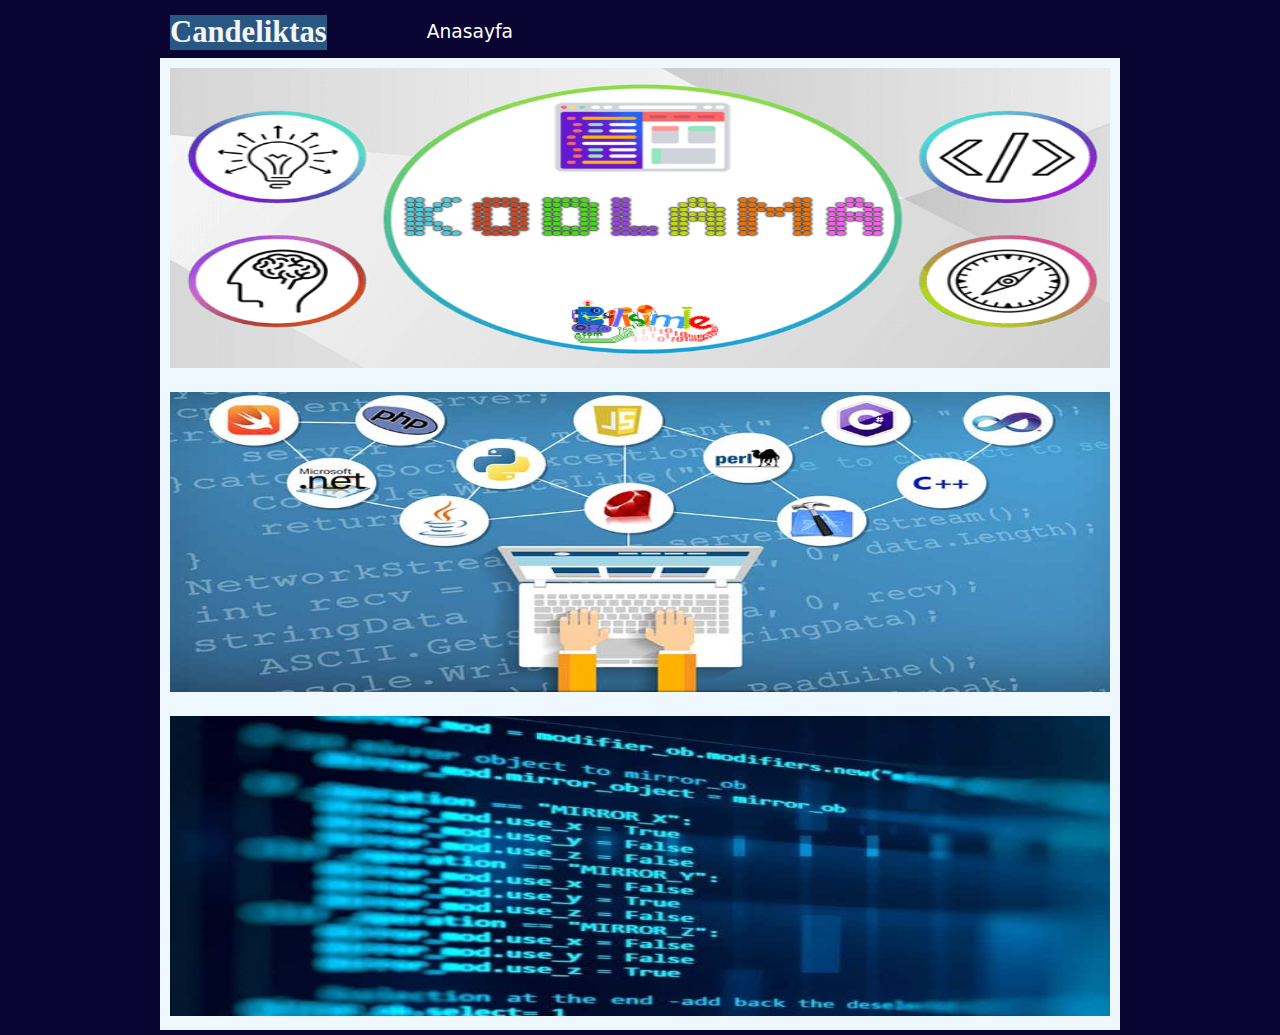
==== anasayfa.html @ 9603bf99 "Website" ====
<!doctype html>
<html>
<head>
<meta charset="utf-8">
<title>Candeliktas</title>
</head>
 <link href="style.css" rel="stylesheet" type="text/css">
<body>
<div class="sayfa">
	<div id="ust">
			<h1 id="logo">Candeliktas</h1>
			<ul id="menu">
				<li><a href="anasayfa.html">Anasayfa</a></li>
			</ul>
 
		<div class="temizle"></div>
	</div>
	<div id="icerik">
		<div id="galeri">
			<img src="kodlama.png" alt="kodlama">
			<img src="kodlama2.png" alt="kodlama">
			<img src="kodlama3.png" alt="kodlama">

		<div class="temizle"></div>
	</div>
</div>
</body>
</html>
---- style.css ----
/* CSS Document */
body,h1{
	margin: 0px;
	padding: 0px;
}
body{
	background-color: #0A0433;
}
.sayfa{
	width: 960px;
	margin: 5px auto;
}
#logo{
	float: left;
	color:whitesmoke;
	font-size: 23pt;
	font-family: Verdana;
	font-weight: bolder;
	margin-top: 10px;
	margin-right: 40px;
	margin-left: 10px;
	background-color: #295784;
}
 
#menu{
	float: left;
	list-style: none;
}
#menu li{
	float: left;
}
#menu li a{
	text-decoration: none;
	color: white;
	padding-right: 20px;
	padding-left: 20px;
	font-family: "Lucida Grande", "Lucida Sans Unicode", "Lucida Sans", "DejaVu Sans", Verdana, "sans-serif";
	font-size: 14pt;
}
#menu li a:hover{
	background-color: #295784;
	border-radius: 10px;
}
 
#icerik{
	background-color: aliceblue;
 
}
#galeri img{
	height: 300px;
	width: 940px;
	margin: 10px 10px;
}
 
.yazi{
	width: 300px;
	float: left;
	background-color: #5E95E0;
	margin-left: 15px;
	margin-bottom: 30px;
}
.yazi h1{
	color: whitesmoke;
	margin-left: 10px;
}
 
.yazi p{
	text-indent: 20px;
	text-align: justify;
	margin: 10px;
}
.temizle{
	clear: both;
}
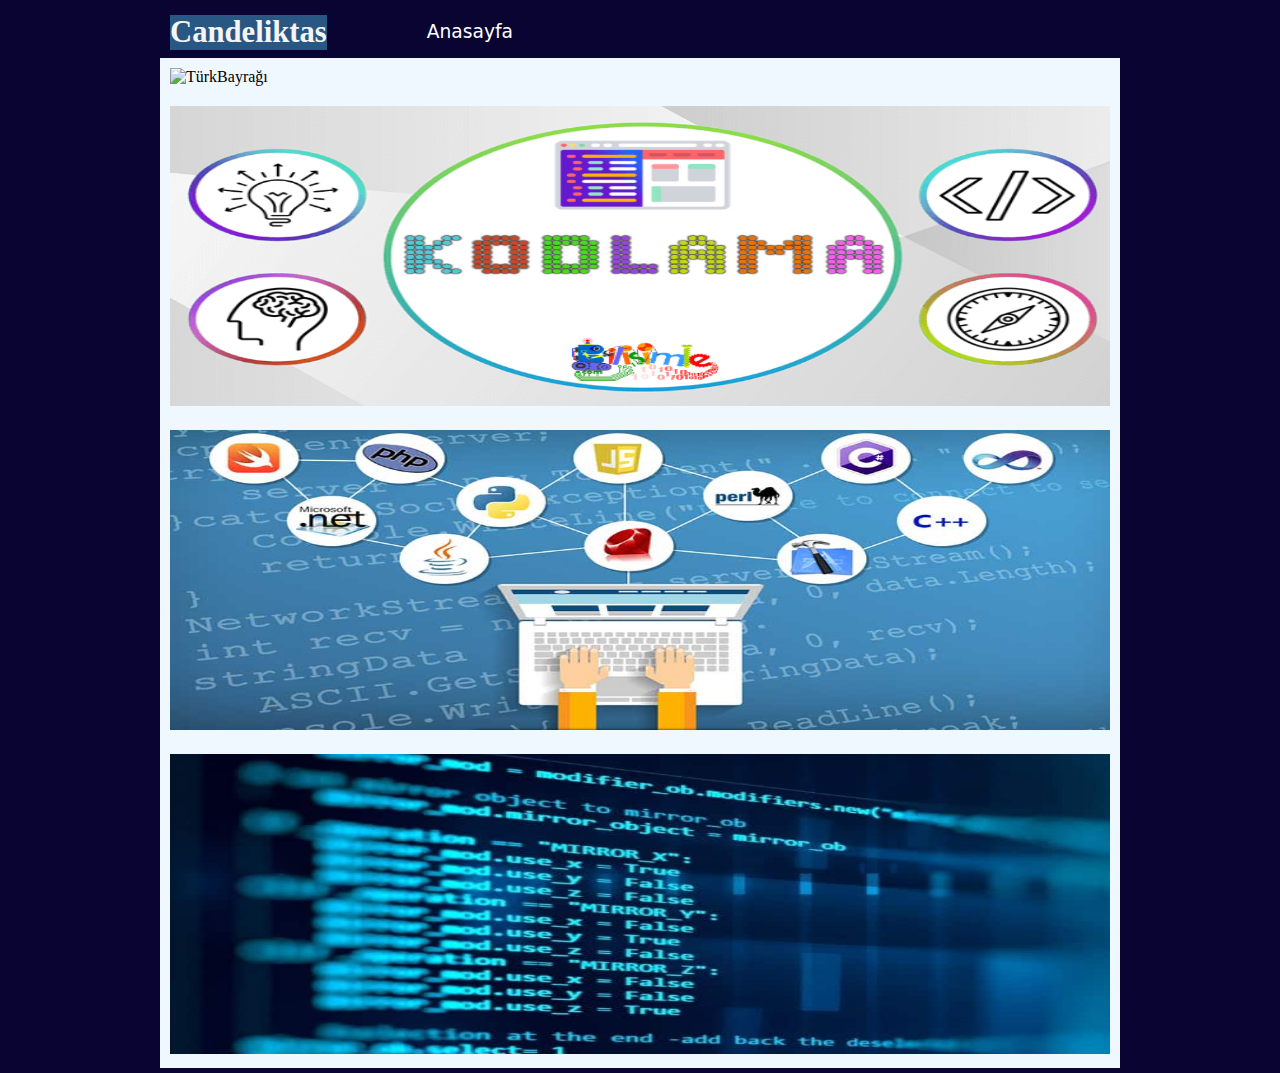
==== commit db41f28f: "anasayfa.html" ====
--- a/anasayfa.html
+++ b/anasayfa.html
@@ -17,12 +17,12 @@
 	</div>
 	<div id="icerik">
 		<div id="galeri">
+			<img src="TürkBayrağı.png" alt="TürkBayrağı">
 			<img src="kodlama.png" alt="kodlama">
 			<img src="kodlama2.png" alt="kodlama">
 			<img src="kodlama3.png" alt="kodlama">
-
 		<div class="temizle"></div>
 	</div>
 </div>
 </body>
-</html>+</html>
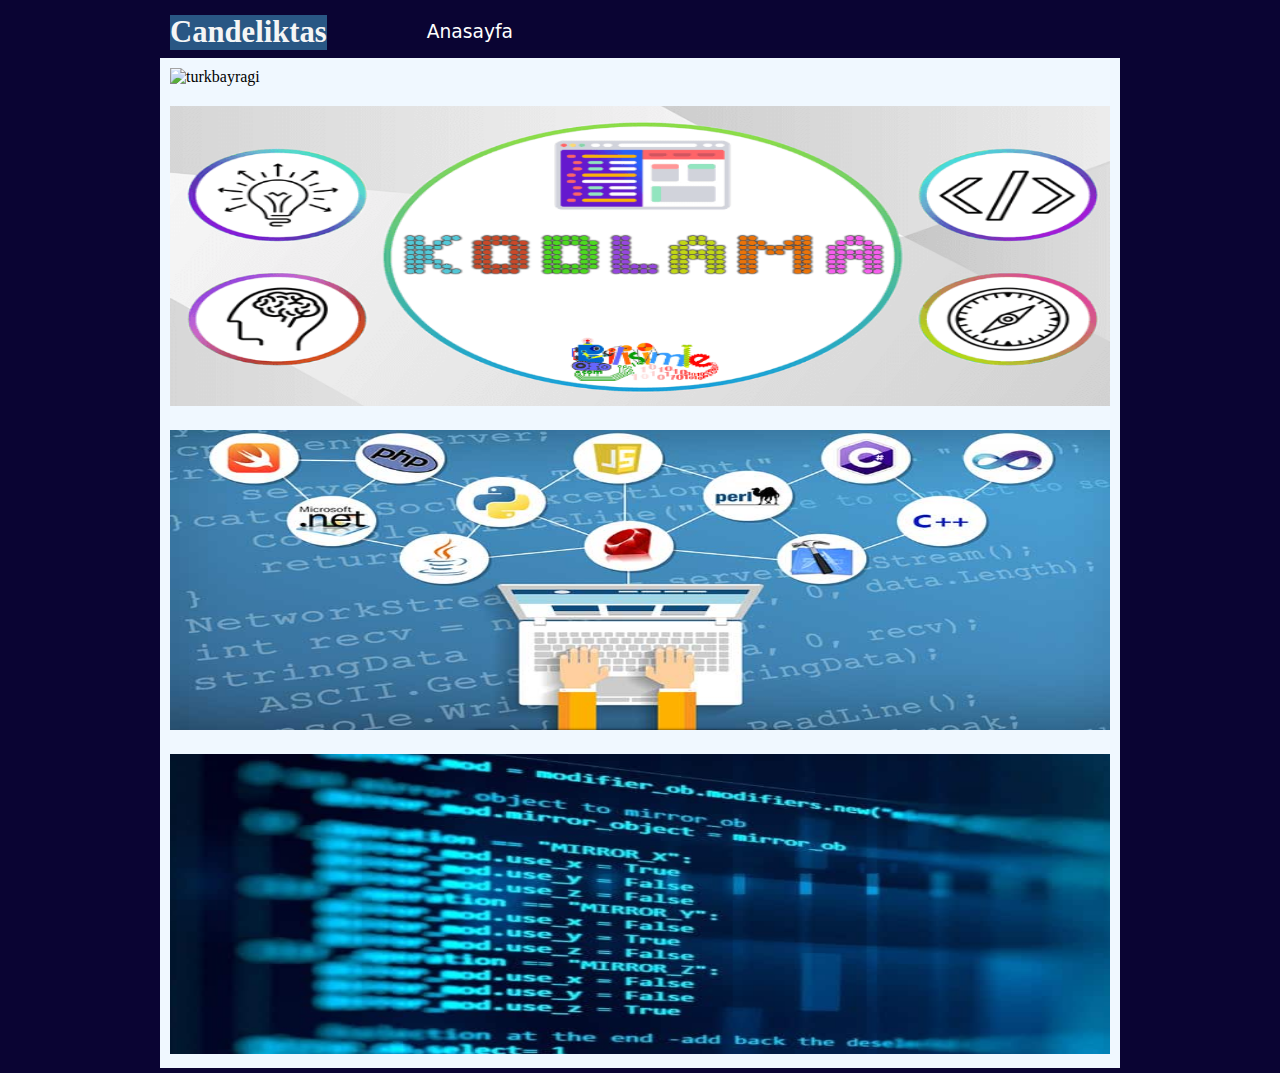
==== commit 4fc3326c: "Update anasayfa.html" ====
--- a/anasayfa.html
+++ b/anasayfa.html
@@ -17,7 +17,7 @@
 	</div>
 	<div id="icerik">
 		<div id="galeri">
-			<img src="TürkBayrağı.png" alt="TürkBayrağı">
+			<img src="türkbayragi.png" alt="turkbayragi">
 			<img src="kodlama.png" alt="kodlama">
 			<img src="kodlama2.png" alt="kodlama">
 			<img src="kodlama3.png" alt="kodlama">
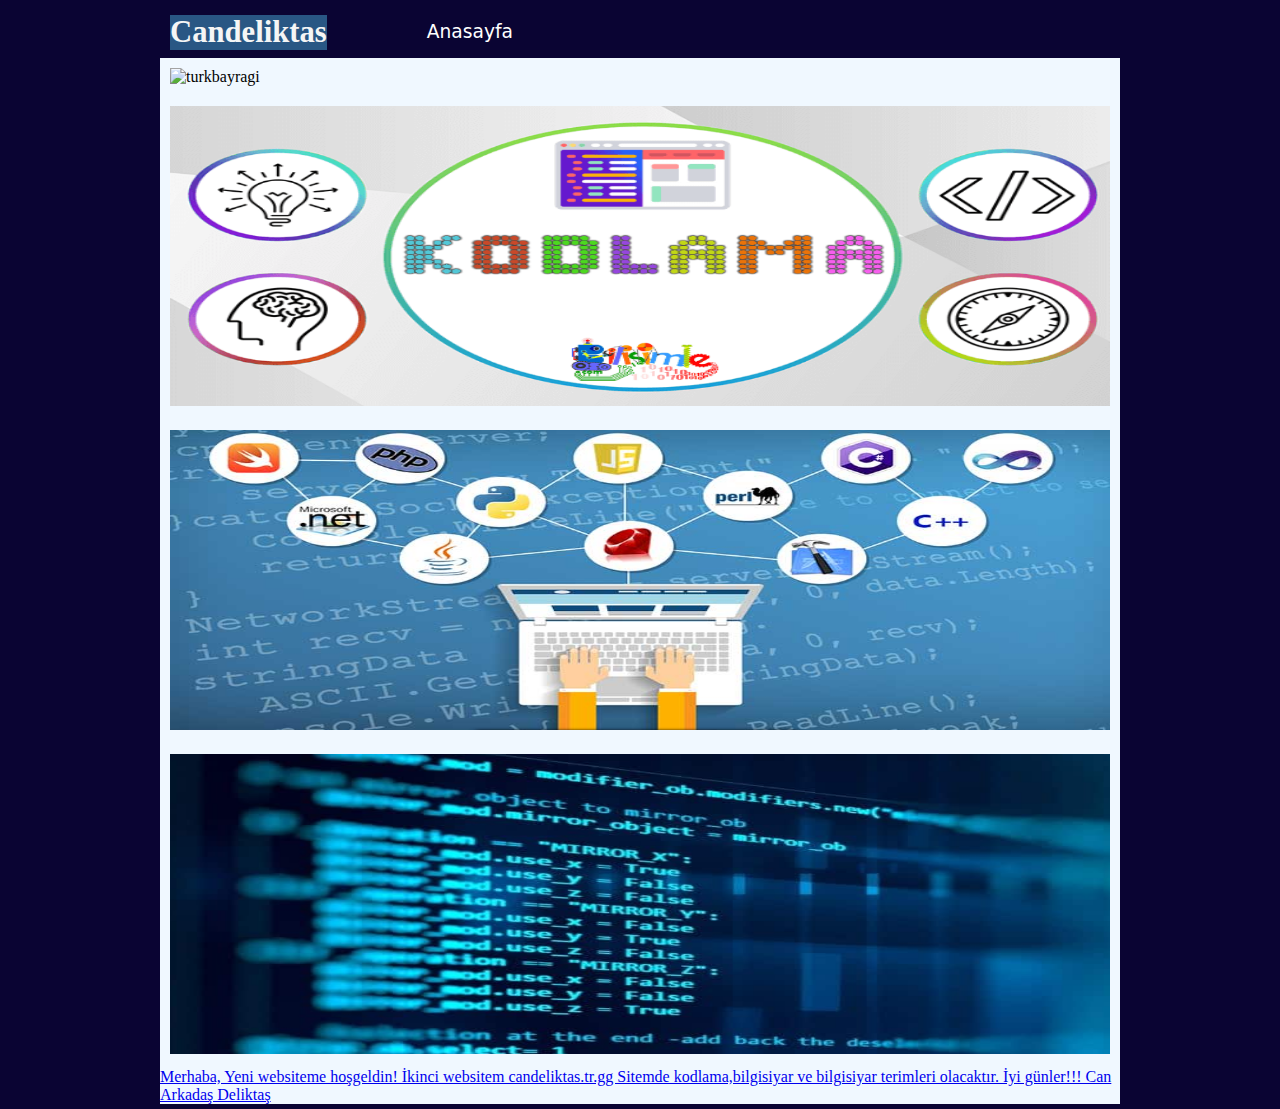
==== commit edad28b5: "Update anasayfa.html" ====
--- a/anasayfa.html
+++ b/anasayfa.html
@@ -23,6 +23,18 @@
 			<img src="kodlama3.png" alt="kodlama">
 		<div class="temizle"></div>
 	</div>
+		<a href="https://candeliktas.tr.gg">
+Merhaba,
+
+Yeni websiteme hoşgeldin!
+İkinci websitem candeliktas.tr.gg
+
+Sitemde kodlama,bilgisiyar ve bilgisiyar terimleri olacaktır.
+İyi günler!!!
+
+
+
+Can Arkadaş Deliktaş
 </div>
 </body>
 </html>
